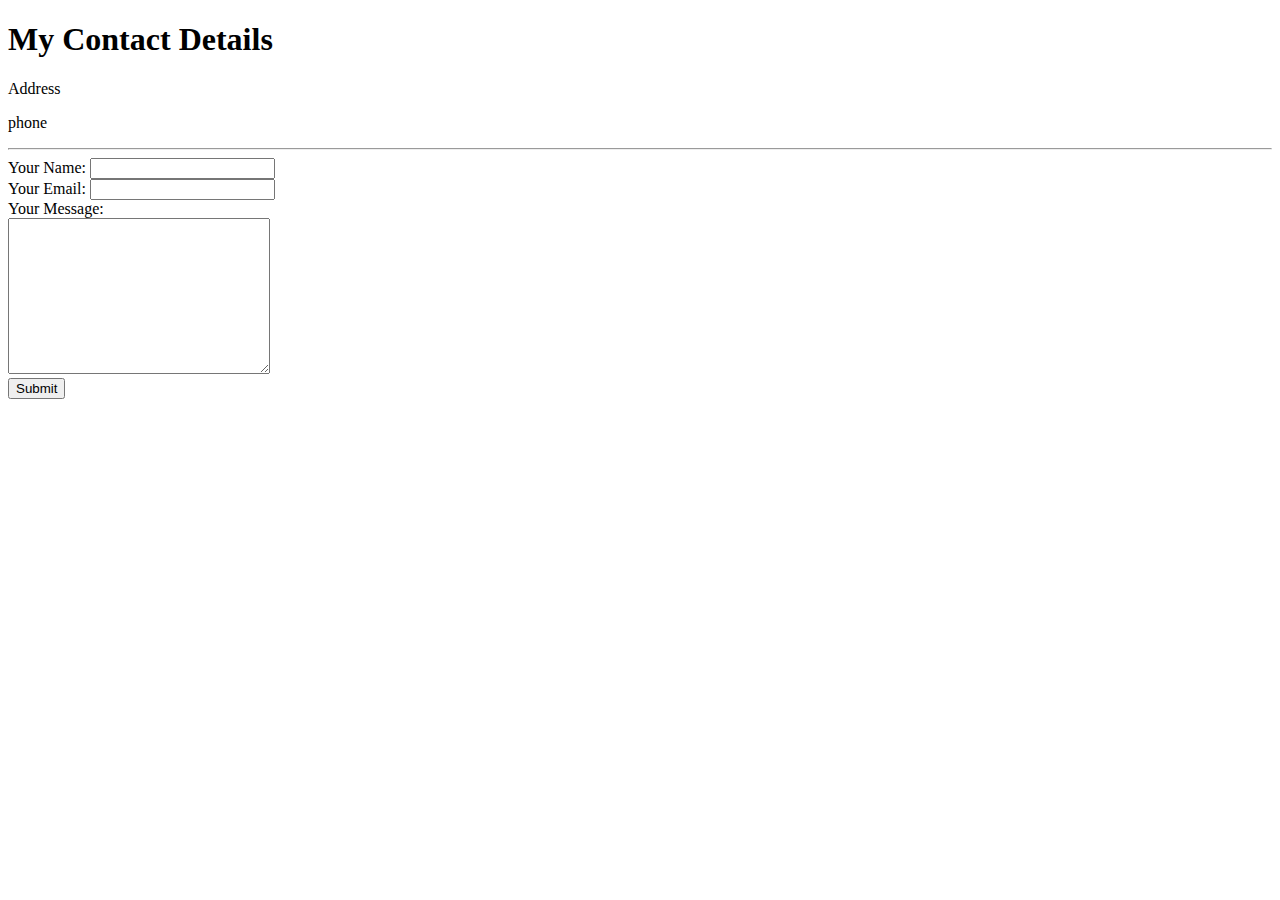
==== contact-me.html @ 5632d35b "Add initial cv website files" ====
<!DOCTYPE html>
<html lang="en" dir="ltr">
  <head>
    <meta charset="utf-8">
    <title>Contact Me</title>
  </head>
  <body>
    <h1>My Contact Details</h1>
    <p>Address</p>
    <p>phone</p>
    <hr>
    <form  action="mailto:alvin3206@gmail.com" method="post" enctype="text/plain">
      <label>Your Name:</label>
      <input type="text" name="yourName" value=""><br>
      <label>Your Email:</label>
      <input type="email" name="yourEmail" value=""><br>
      <label>Your Message:</label><br>
      <textarea name="yourMessage" rows="10" cols="30"></textarea><br>
      <input type="submit" name="" >
    </form>
  </body>
</html>
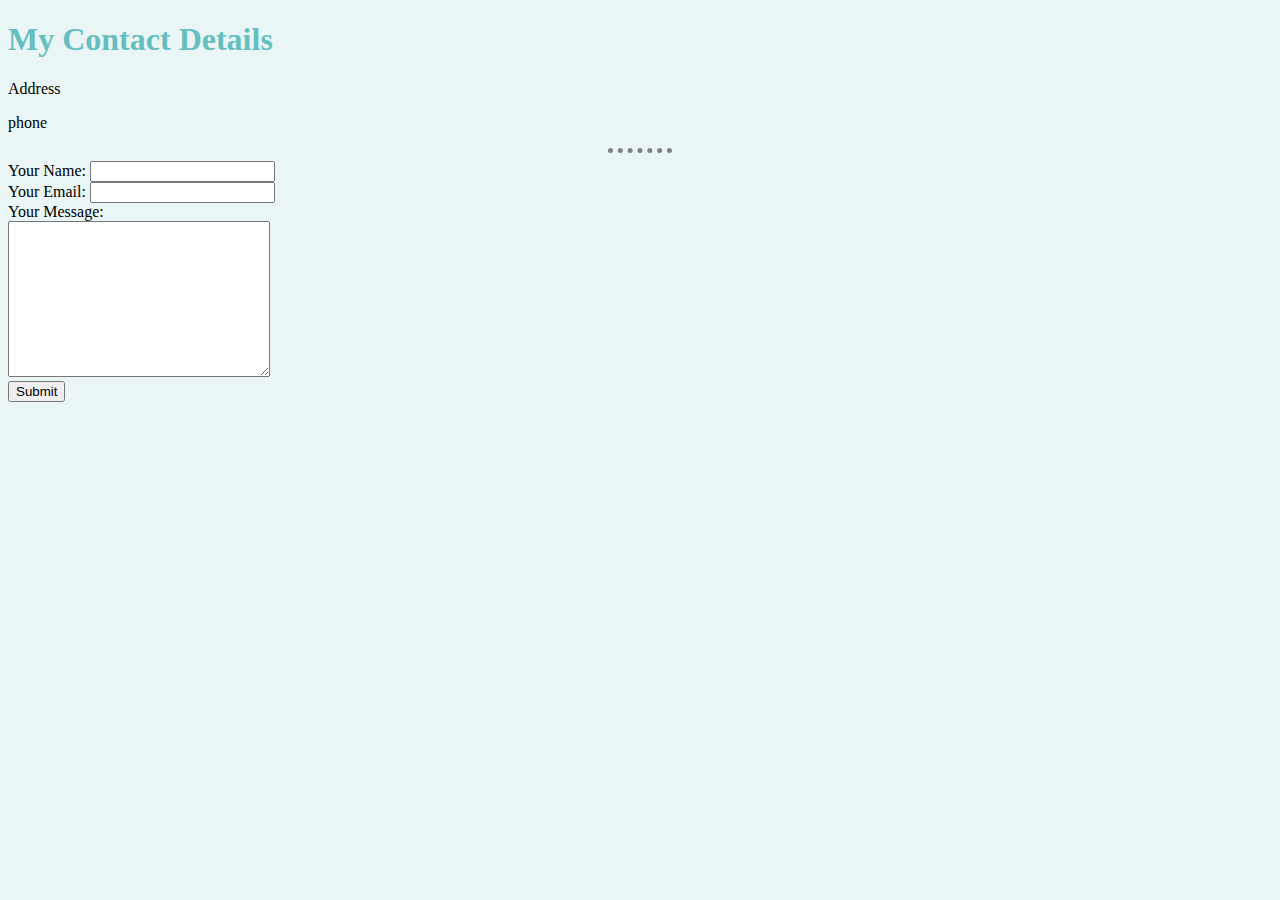
==== commit 3ffa35a0: "New Layout" ====
--- a/contact-me.html
+++ b/contact-me.html
@@ -3,6 +3,7 @@
   <head>
     <meta charset="utf-8">
     <title>Contact Me</title>
+    <link rel="stylesheet" href="css/styles.css">
   </head>
   <body>
     <h1>My Contact Details</h1>
--- a/css/styles.css
+++ b/css/styles.css
@@ -0,0 +1,16 @@
+body {
+  background-color: #Eaf6f6;
+}
+hr {
+  border-style: dotted none none;
+  height:0px;
+  width:5%;
+  border-color: grey;
+  border-width: 5px;
+}
+h1 {
+  color:#66BFBF;
+}
+h3 {
+  color:#66BFBF;
+}
